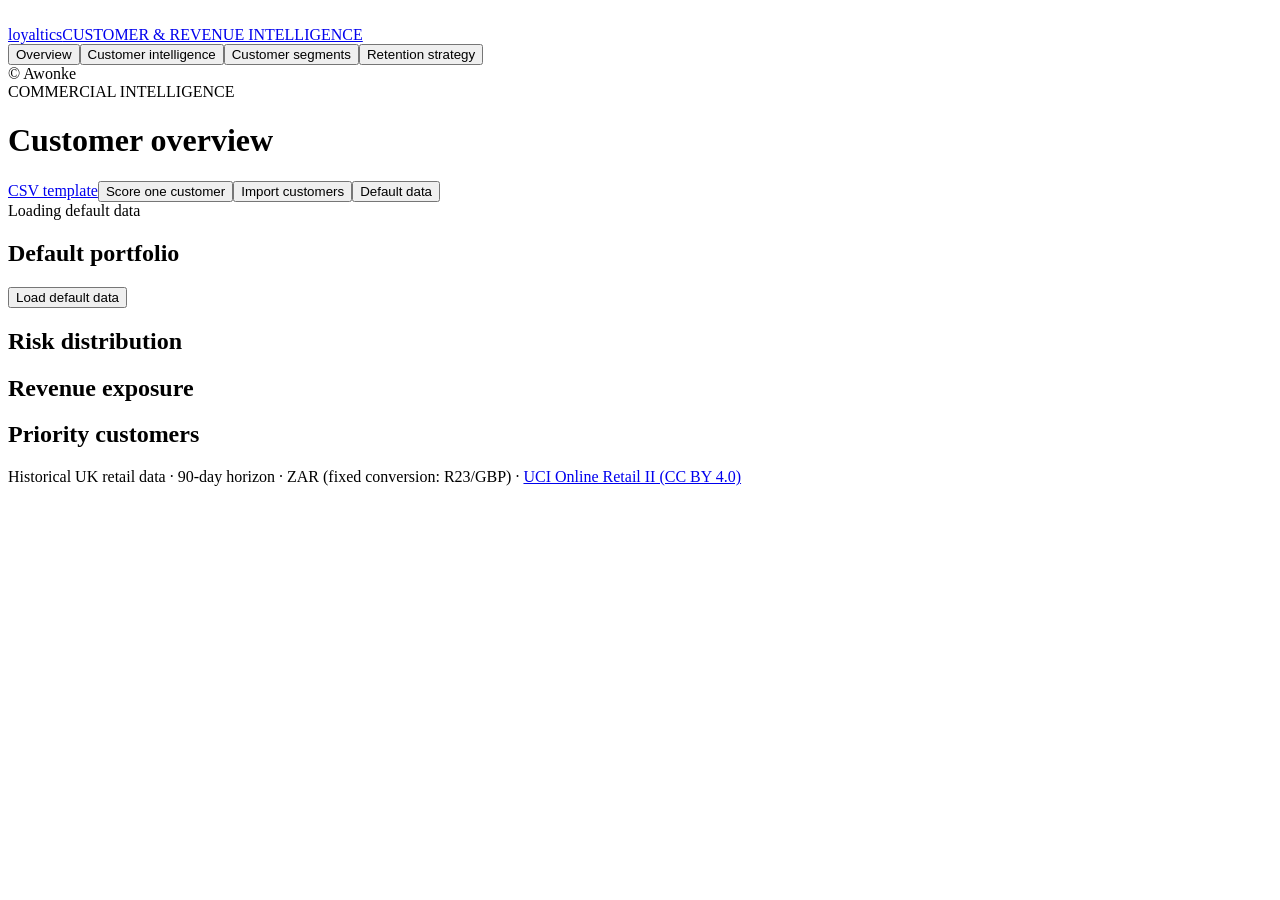
==== continuum/public/index.html @ 79f3e653 "Polish Loyaltics rounded UI, paginate audiences and explain table columns" ====
<!doctype html><html lang="en"><head><meta charset="utf-8"><meta name="viewport" content="width=device-width, initial-scale=1"><title>Loyaltics | Customer intelligence</title><link rel="stylesheet" href="/static/style.css?v=loyaltics-rounded-5"><link rel="icon" href="/static/icon.svg" type="image/svg+xml"></head><body><aside><a class="brand" href="#overview"><img src="/static/icon.svg" alt=""><div>loyaltics<span>CUSTOMER &amp; REVENUE INTELLIGENCE</span></div></a><nav aria-label="Workspace"><span class="nav-ink" aria-hidden="true"></span><button data-view="overview" class="active">Overview</button><button data-view="customers">Customer intelligence</button><button data-view="segments">Customer segments</button><button data-view="campaign">Retention strategy</button></nav><div class="side-bottom">© Awonke</div></aside><main><header><div><span class="eyebrow">COMMERCIAL INTELLIGENCE</span><h1 id="title">Customer overview</h1></div><div class="tools"><a class="outline template-button" href="/template.csv" download="loyaltics_template.csv">CSV template</a><button id="single" class="outline">Score one customer</button><button id="import" class="button">Import customers</button><button id="demo" class="outline">Default data</button></div></header><div class="context"><span id="source">Loading default data</span><span id="status" role="status"></span></div><section id="overview" class="view"><div id="welcome" class="welcome"><h2>Default portfolio</h2><button id="welcome-demo" class="button">Load default data</button></div><div id="kpis" class="kpis"></div><div class="grid"><article><h2>Risk distribution</h2><div id="risk-bars"></div></article><article><h2>Revenue exposure</h2><div id="exposure-bars"></div></article></div><article><h2>Priority customers</h2><div id="priority"></div></article></section><section id="customers" class="view" hidden><article><div class="section-head"><h2>Customer intelligence</h2><div class="filters"><input id="search" placeholder="Customer ID" aria-label="Customer ID"><select id="risk-filter" aria-label="Risk tier"><option value="">All risk levels</option><option>High</option><option>Watch</option><option>Low</option></select><button id="export">Export CSV</button></div></div><div id="customer-table"></div><div class="pager"><button id="prev">Previous</button><span id="pages"></span><button id="next">Next</button></div></article></section><section id="segments" class="view" hidden><article><h2>Behavioural segments</h2><div id="segment-cards" class="kpis"></div><div id="segment-table"></div></article></section><section id="campaign" class="view" hidden><div class="grid campaign-grid"><article><h2>Campaign assumptions</h2><label>Budget (R)<input id="budget" type="number" min="0" max="10000000" value="115000"></label><label>Cost per contact (R)<input id="cost" type="number" min="1" max="100000" value="345"></label><label>Recovery of at-risk customers (%)<input id="uplift" type="number" min="0" max="100" value="20"></label><label>Contribution margin (%)<input id="margin" type="number" min="0" max="100" value="35"></label><button id="run" class="button">Optimise campaign</button><p class="subtle">Scenario assumes a uniform contact cost and recovery rate; not a measured campaign effect.</p></article><article><h2>Campaign outcome</h2><div id="campaign-kpis" class="kpis"></div><div id="campaign-bars"></div></article></div><article><div class="section-head"><h2>Recommended audience</h2><button id="campaign-export">Export audience</button></div><div id="campaign-table"></div><div class="pager"><button id="campaign-prev">Previous</button><span id="campaign-pages"></span><button id="campaign-next">Next</button></div></article></section><footer>Historical UK retail data · 90-day horizon · ZAR (fixed conversion: R23/GBP) · <a href="https://archive.ics.uci.edu/dataset/502/online+retail+ii" target="_blank" rel="noopener noreferrer">UCI Online Retail II (CC BY 4.0)</a></footer></main><dialog id="score-dialog"><form id="score-form"><div class="section-head"><h2>Score customers</h2><button id="close-score" type="button" class="outline">Close</button></div><div id="upload-fields"><label>Anonymous customer CSV<input id="file" type="file" accept=".csv,text/csv"></label><p class="subtle">Maximum 3,000 rows and 2 MB. Use the supplied template and ZAR purchase amounts. Do not include personal identifiers.</p></div><div id="single-fields" class="input-grid" hidden><label>Customer reference<input id="one-customer_id" type="text" value="C-0001" maxlength="80" pattern="[A-Za-z0-9_-]+" required></label><label>Days since last purchase<input id="one-recency" type="number" value="18" min="0" step="any" required></label><label>Days since first purchase<input id="one-tenure" type="number" value="240" min="0" step="any" required></label><label>Orders in 30 days<input id="one-orders_30" type="number" value="1" min="0" step="any" required></label><label>Orders in 90 days<input id="one-orders_90" type="number" value="3" min="0" step="any" required></label><label>Orders in 180 days<input id="one-orders_180" type="number" value="6" min="0" step="any" required></label><label>30-day spend (R)<input id="one-spend_30" type="number" value="1150" min="0" step="any" required></label><label>90-day spend (R)<input id="one-spend_90" type="number" value="5520" min="0" step="any" required></label><label>180-day spend (R)<input id="one-spend_180" type="number" value="13800" min="0" step="any" required></label></div><p id="score-message" role="status" class="subtle"></p><button id="score-submit" class="button" type="submit">Score customers</button></form></dialog><dialog id="detail"><button id="close" class="outline">Close</button><div id="detail-body"></div></dialog><script src="/static/app.js?v=loyaltics-rounded-5" defer></script></body></html>
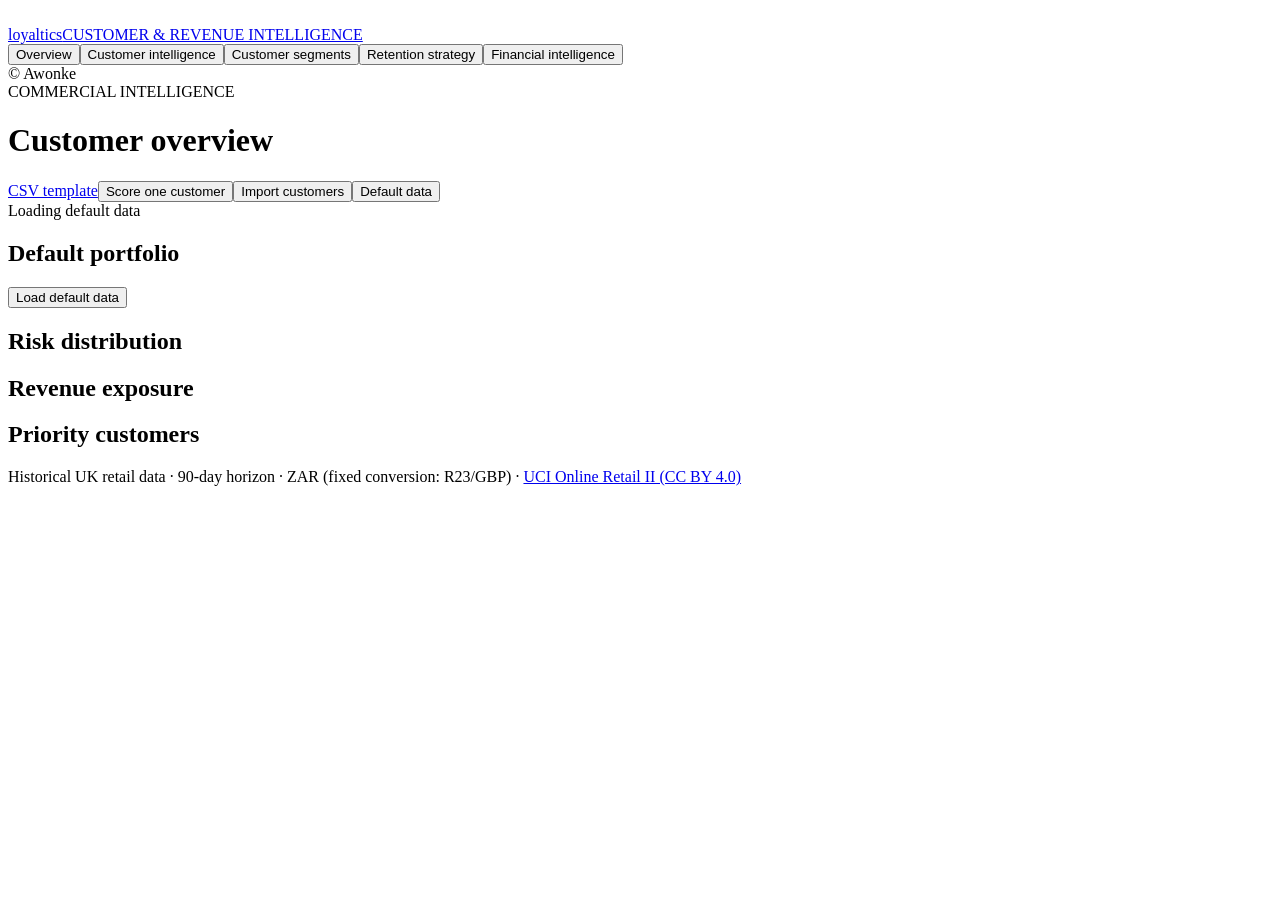
==== commit ac285eb4: "Integrate fintech evaluation and gated transaction-scoring workspace into Loyaltics" ====
--- a/continuum/public/index.html
+++ b/continuum/public/index.html
@@ -1 +1 @@
-<!doctype html><html lang="en"><head><meta charset="utf-8"><meta name="viewport" content="width=device-width, initial-scale=1"><title>Loyaltics | Customer intelligence</title><link rel="stylesheet" href="/static/style.css?v=loyaltics-rounded-5"><link rel="icon" href="/static/icon.svg" type="image/svg+xml"></head><body><aside><a class="brand" href="#overview"><img src="/static/icon.svg" alt=""><div>loyaltics<span>CUSTOMER &amp; REVENUE INTELLIGENCE</span></div></a><nav aria-label="Workspace"><span class="nav-ink" aria-hidden="true"></span><button data-view="overview" class="active">Overview</button><button data-view="customers">Customer intelligence</button><button data-view="segments">Customer segments</button><button data-view="campaign">Retention strategy</button></nav><div class="side-bottom">© Awonke</div></aside><main><header><div><span class="eyebrow">COMMERCIAL INTELLIGENCE</span><h1 id="title">Customer overview</h1></div><div class="tools"><a class="outline template-button" href="/template.csv" download="loyaltics_template.csv">CSV template</a><button id="single" class="outline">Score one customer</button><button id="import" class="button">Import customers</button><button id="demo" class="outline">Default data</button></div></header><div class="context"><span id="source">Loading default data</span><span id="status" role="status"></span></div><section id="overview" class="view"><div id="welcome" class="welcome"><h2>Default portfolio</h2><button id="welcome-demo" class="button">Load default data</button></div><div id="kpis" class="kpis"></div><div class="grid"><article><h2>Risk distribution</h2><div id="risk-bars"></div></article><article><h2>Revenue exposure</h2><div id="exposure-bars"></div></article></div><article><h2>Priority customers</h2><div id="priority"></div></article></section><section id="customers" class="view" hidden><article><div class="section-head"><h2>Customer intelligence</h2><div class="filters"><input id="search" placeholder="Customer ID" aria-label="Customer ID"><select id="risk-filter" aria-label="Risk tier"><option value="">All risk levels</option><option>High</option><option>Watch</option><option>Low</option></select><button id="export">Export CSV</button></div></div><div id="customer-table"></div><div class="pager"><button id="prev">Previous</button><span id="pages"></span><button id="next">Next</button></div></article></section><section id="segments" class="view" hidden><article><h2>Behavioural segments</h2><div id="segment-cards" class="kpis"></div><div id="segment-table"></div></article></section><section id="campaign" class="view" hidden><div class="grid campaign-grid"><article><h2>Campaign assumptions</h2><label>Budget (R)<input id="budget" type="number" min="0" max="10000000" value="115000"></label><label>Cost per contact (R)<input id="cost" type="number" min="1" max="100000" value="345"></label><label>Recovery of at-risk customers (%)<input id="uplift" type="number" min="0" max="100" value="20"></label><label>Contribution margin (%)<input id="margin" type="number" min="0" max="100" value="35"></label><button id="run" class="button">Optimise campaign</button><p class="subtle">Scenario assumes a uniform contact cost and recovery rate; not a measured campaign effect.</p></article><article><h2>Campaign outcome</h2><div id="campaign-kpis" class="kpis"></div><div id="campaign-bars"></div></article></div><article><div class="section-head"><h2>Recommended audience</h2><button id="campaign-export">Export audience</button></div><div id="campaign-table"></div><div class="pager"><button id="campaign-prev">Previous</button><span id="campaign-pages"></span><button id="campaign-next">Next</button></div></article></section><footer>Historical UK retail data · 90-day horizon · ZAR (fixed conversion: R23/GBP) · <a href="https://archive.ics.uci.edu/dataset/502/online+retail+ii" target="_blank" rel="noopener noreferrer">UCI Online Retail II (CC BY 4.0)</a></footer></main><dialog id="score-dialog"><form id="score-form"><div class="section-head"><h2>Score customers</h2><button id="close-score" type="button" class="outline">Close</button></div><div id="upload-fields"><label>Anonymous customer CSV<input id="file" type="file" accept=".csv,text/csv"></label><p class="subtle">Maximum 3,000 rows and 2 MB. Use the supplied template and ZAR purchase amounts. Do not include personal identifiers.</p></div><div id="single-fields" class="input-grid" hidden><label>Customer reference<input id="one-customer_id" type="text" value="C-0001" maxlength="80" pattern="[A-Za-z0-9_-]+" required></label><label>Days since last purchase<input id="one-recency" type="number" value="18" min="0" step="any" required></label><label>Days since first purchase<input id="one-tenure" type="number" value="240" min="0" step="any" required></label><label>Orders in 30 days<input id="one-orders_30" type="number" value="1" min="0" step="any" required></label><label>Orders in 90 days<input id="one-orders_90" type="number" value="3" min="0" step="any" required></label><label>Orders in 180 days<input id="one-orders_180" type="number" value="6" min="0" step="any" required></label><label>30-day spend (R)<input id="one-spend_30" type="number" value="1150" min="0" step="any" required></label><label>90-day spend (R)<input id="one-spend_90" type="number" value="5520" min="0" step="any" required></label><label>180-day spend (R)<input id="one-spend_180" type="number" value="13800" min="0" step="any" required></label></div><p id="score-message" role="status" class="subtle"></p><button id="score-submit" class="button" type="submit">Score customers</button></form></dialog><dialog id="detail"><button id="close" class="outline">Close</button><div id="detail-body"></div></dialog><script src="/static/app.js?v=loyaltics-rounded-5" defer></script></body></html>+<!doctype html><html lang="en"><head><meta charset="utf-8"><meta name="viewport" content="width=device-width, initial-scale=1"><title>Loyaltics | Customer intelligence</title><link rel="stylesheet" href="/static/style.css?v=loyaltics-fintech-8"><link rel="icon" href="/static/icon.svg" type="image/svg+xml"></head><body><aside><a class="brand" href="#overview"><img src="/static/icon.svg" alt=""><div>loyaltics<span>CUSTOMER &amp; REVENUE INTELLIGENCE</span></div></a><nav aria-label="Workspace"><span class="nav-ink" aria-hidden="true"></span><button data-view="overview" class="active">Overview</button><button data-view="customers">Customer intelligence</button><button data-view="segments">Customer segments</button><button data-view="campaign">Retention strategy</button><button data-view="fintech">Financial intelligence</button></nav><div class="side-bottom">© Awonke</div></aside><main><header><div><span class="eyebrow">COMMERCIAL INTELLIGENCE</span><h1 id="title">Customer overview</h1></div><div class="tools"><a class="outline template-button" href="/template.csv" download="loyaltics_template.csv">CSV template</a><button id="single" class="outline">Score one customer</button><button id="import" class="button">Import customers</button><button id="demo" class="outline">Default data</button></div></header><div class="context"><span id="source">Loading default data</span><span id="status" role="status"></span></div><section id="overview" class="view"><div id="welcome" class="welcome"><h2>Default portfolio</h2><button id="welcome-demo" class="button">Load default data</button></div><div id="kpis" class="kpis"></div><div class="grid"><article><h2>Risk distribution</h2><div id="risk-bars"></div></article><article><h2>Revenue exposure</h2><div id="exposure-bars"></div></article></div><article><h2>Priority customers</h2><div id="priority"></div></article></section><section id="customers" class="view" hidden><article><div class="section-head"><h2>Customer intelligence</h2><div class="filters"><input id="search" placeholder="Customer ID" aria-label="Customer ID"><select id="risk-filter" aria-label="Risk tier"><option value="">All risk levels</option><option>High</option><option>Watch</option><option>Low</option></select><button id="export">Export CSV</button></div></div><div id="customer-table"></div><div class="pager"><button id="prev">Previous</button><span id="pages"></span><button id="next">Next</button></div></article></section><section id="segments" class="view" hidden><article><h2>Behavioural segments</h2><div id="segment-cards" class="kpis"></div><div class="grid visual-grid"><div class="chart-panel"><h2>Customer composition</h2><div id="segment-donut"></div></div><div class="chart-panel"><h2>Segment risk and value</h2><div id="segment-scatter"></div></div></div><div id="segment-table"></div></article></section><section id="campaign" class="view" hidden><div class="grid campaign-grid"><article><h2>Campaign assumptions</h2><label>Budget (R)<input id="budget" type="number" min="0" max="10000000" value="115000"></label><label>Cost per contact (R)<input id="cost" type="number" min="1" max="100000" value="345"></label><label>Recovery of at-risk customers (%)<input id="uplift" type="number" min="0" max="100" value="20"></label><label>Contribution margin (%)<input id="margin" type="number" min="0" max="100" value="35"></label><button id="run" class="button">Optimise campaign</button><p class="subtle">Scenario assumes a uniform contact cost and recovery rate; not a measured campaign effect.</p></article><article><h2>Campaign outcome</h2><div id="campaign-kpis" class="kpis"></div><div id="campaign-bars"></div><h2 class="chart-heading">Budget allocation</h2><div id="budget-donut"></div></article></div><article><div class="section-head"><h2>Recommended audience</h2><button id="campaign-export">Export audience</button></div><div id="campaign-table"></div><div class="pager"><button id="campaign-prev">Previous</button><span id="campaign-pages"></span><button id="campaign-next">Next</button></div></article></section><section id="fintech" class="view" hidden><article><div class="section-head"><h2>Financial model validation</h2><a class="outline template-button" href="https://doi.org/10.17632/mhb4zn3258.1" target="_blank" rel="noopener noreferrer">Dataset source</a></div><p class="subtle">COFINFAD · Colombian fintech · 30-day transaction inactivity, not account closure. No South African validation.</p><div id="fintech-metrics" class="kpis"></div><div id="fintech-models"></div><p id="fintech-status" role="status"></p></article><article id="fintech-live" hidden><div class="section-head"><h2>Financial customer portfolio</h2><div class="tools"><a class="outline template-button" href="/fintech-template.csv" download>CSV template</a><button id="fintech-default">Default data</button><button id="fintech-import">Import transactions</button><input id="fintech-file" type="file" accept=".csv,text/csv" hidden></div></div><p class="subtle">Amounts in COP; historical transaction turnover is not institutional revenue. Imported histories require 180 days of observation.</p><div id="fintech-kpis" class="kpis"></div><div id="fintech-donut"></div><div id="fintech-table"></div><div class="pager"><button id="fintech-prev">Previous</button><span id="fintech-pages"></span><button id="fintech-next">Next</button></div></article></section><footer>Historical UK retail data · 90-day horizon · ZAR (fixed conversion: R23/GBP) · <a href="https://archive.ics.uci.edu/dataset/502/online+retail+ii" target="_blank" rel="noopener noreferrer">UCI Online Retail II (CC BY 4.0)</a></footer></main><dialog id="score-dialog"><form id="score-form"><div class="section-head"><h2>Score customers</h2><button id="close-score" type="button" class="outline">Close</button></div><div id="upload-fields"><label>Anonymous customer CSV<input id="file" type="file" accept=".csv,text/csv"></label><p class="subtle">Maximum 3,000 rows and 2 MB. Use the supplied template and ZAR purchase amounts. Do not include personal identifiers.</p></div><div id="single-fields" class="input-grid" hidden><label>Customer reference<input id="one-customer_id" type="text" value="C-0001" maxlength="80" pattern="[A-Za-z0-9_-]+" required></label><label>Days since last purchase<input id="one-recency" type="number" value="18" min="0" step="any" required></label><label>Days since first purchase<input id="one-tenure" type="number" value="240" min="0" step="any" required></label><label>Orders in 30 days<input id="one-orders_30" type="number" value="1" min="0" step="any" required></label><label>Orders in 90 days<input id="one-orders_90" type="number" value="3" min="0" step="any" required></label><label>Orders in 180 days<input id="one-orders_180" type="number" value="6" min="0" step="any" required></label><label>30-day spend (R)<input id="one-spend_30" type="number" value="1150" min="0" step="any" required></label><label>90-day spend (R)<input id="one-spend_90" type="number" value="5520" min="0" step="any" required></label><label>180-day spend (R)<input id="one-spend_180" type="number" value="13800" min="0" step="any" required></label></div><p id="score-message" role="status" class="subtle"></p><button id="score-submit" class="button" type="submit">Score customers</button></form></dialog><dialog id="detail"><button id="close" class="outline">Close</button><div id="detail-body"></div></dialog><script src="/static/app.js?v=loyaltics-fintech-8" defer></script></body></html>
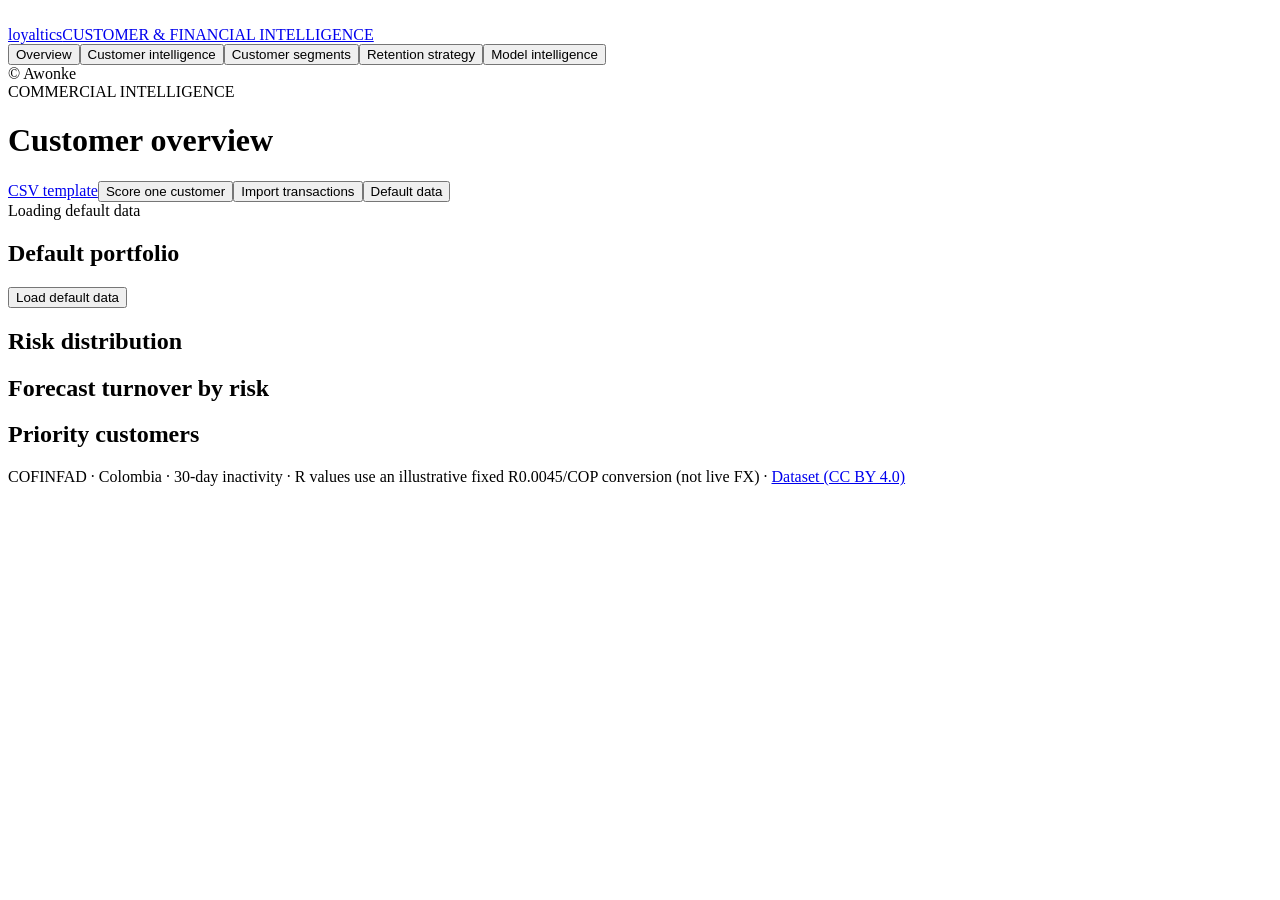
==== commit 7b52c34e: "Promote validated fintech model to primary Loyaltics portfolio and fix financial routes" ====
--- a/continuum/public/index.html
+++ b/continuum/public/index.html
@@ -1 +1 @@
-<!doctype html><html lang="en"><head><meta charset="utf-8"><meta name="viewport" content="width=device-width, initial-scale=1"><title>Loyaltics | Customer intelligence</title><link rel="stylesheet" href="/static/style.css?v=loyaltics-fintech-8"><link rel="icon" href="/static/icon.svg" type="image/svg+xml"></head><body><aside><a class="brand" href="#overview"><img src="/static/icon.svg" alt=""><div>loyaltics<span>CUSTOMER &amp; REVENUE INTELLIGENCE</span></div></a><nav aria-label="Workspace"><span class="nav-ink" aria-hidden="true"></span><button data-view="overview" class="active">Overview</button><button data-view="customers">Customer intelligence</button><button data-view="segments">Customer segments</button><button data-view="campaign">Retention strategy</button><button data-view="fintech">Financial intelligence</button></nav><div class="side-bottom">© Awonke</div></aside><main><header><div><span class="eyebrow">COMMERCIAL INTELLIGENCE</span><h1 id="title">Customer overview</h1></div><div class="tools"><a class="outline template-button" href="/template.csv" download="loyaltics_template.csv">CSV template</a><button id="single" class="outline">Score one customer</button><button id="import" class="button">Import customers</button><button id="demo" class="outline">Default data</button></div></header><div class="context"><span id="source">Loading default data</span><span id="status" role="status"></span></div><section id="overview" class="view"><div id="welcome" class="welcome"><h2>Default portfolio</h2><button id="welcome-demo" class="button">Load default data</button></div><div id="kpis" class="kpis"></div><div class="grid"><article><h2>Risk distribution</h2><div id="risk-bars"></div></article><article><h2>Revenue exposure</h2><div id="exposure-bars"></div></article></div><article><h2>Priority customers</h2><div id="priority"></div></article></section><section id="customers" class="view" hidden><article><div class="section-head"><h2>Customer intelligence</h2><div class="filters"><input id="search" placeholder="Customer ID" aria-label="Customer ID"><select id="risk-filter" aria-label="Risk tier"><option value="">All risk levels</option><option>High</option><option>Watch</option><option>Low</option></select><button id="export">Export CSV</button></div></div><div id="customer-table"></div><div class="pager"><button id="prev">Previous</button><span id="pages"></span><button id="next">Next</button></div></article></section><section id="segments" class="view" hidden><article><h2>Behavioural segments</h2><div id="segment-cards" class="kpis"></div><div class="grid visual-grid"><div class="chart-panel"><h2>Customer composition</h2><div id="segment-donut"></div></div><div class="chart-panel"><h2>Segment risk and value</h2><div id="segment-scatter"></div></div></div><div id="segment-table"></div></article></section><section id="campaign" class="view" hidden><div class="grid campaign-grid"><article><h2>Campaign assumptions</h2><label>Budget (R)<input id="budget" type="number" min="0" max="10000000" value="115000"></label><label>Cost per contact (R)<input id="cost" type="number" min="1" max="100000" value="345"></label><label>Recovery of at-risk customers (%)<input id="uplift" type="number" min="0" max="100" value="20"></label><label>Contribution margin (%)<input id="margin" type="number" min="0" max="100" value="35"></label><button id="run" class="button">Optimise campaign</button><p class="subtle">Scenario assumes a uniform contact cost and recovery rate; not a measured campaign effect.</p></article><article><h2>Campaign outcome</h2><div id="campaign-kpis" class="kpis"></div><div id="campaign-bars"></div><h2 class="chart-heading">Budget allocation</h2><div id="budget-donut"></div></article></div><article><div class="section-head"><h2>Recommended audience</h2><button id="campaign-export">Export audience</button></div><div id="campaign-table"></div><div class="pager"><button id="campaign-prev">Previous</button><span id="campaign-pages"></span><button id="campaign-next">Next</button></div></article></section><section id="fintech" class="view" hidden><article><div class="section-head"><h2>Financial model validation</h2><a class="outline template-button" href="https://doi.org/10.17632/mhb4zn3258.1" target="_blank" rel="noopener noreferrer">Dataset source</a></div><p class="subtle">COFINFAD · Colombian fintech · 30-day transaction inactivity, not account closure. No South African validation.</p><div id="fintech-metrics" class="kpis"></div><div id="fintech-models"></div><p id="fintech-status" role="status"></p></article><article id="fintech-live" hidden><div class="section-head"><h2>Financial customer portfolio</h2><div class="tools"><a class="outline template-button" href="/fintech-template.csv" download>CSV template</a><button id="fintech-default">Default data</button><button id="fintech-import">Import transactions</button><input id="fintech-file" type="file" accept=".csv,text/csv" hidden></div></div><p class="subtle">Amounts in COP; historical transaction turnover is not institutional revenue. Imported histories require 180 days of observation.</p><div id="fintech-kpis" class="kpis"></div><div id="fintech-donut"></div><div id="fintech-table"></div><div class="pager"><button id="fintech-prev">Previous</button><span id="fintech-pages"></span><button id="fintech-next">Next</button></div></article></section><footer>Historical UK retail data · 90-day horizon · ZAR (fixed conversion: R23/GBP) · <a href="https://archive.ics.uci.edu/dataset/502/online+retail+ii" target="_blank" rel="noopener noreferrer">UCI Online Retail II (CC BY 4.0)</a></footer></main><dialog id="score-dialog"><form id="score-form"><div class="section-head"><h2>Score customers</h2><button id="close-score" type="button" class="outline">Close</button></div><div id="upload-fields"><label>Anonymous customer CSV<input id="file" type="file" accept=".csv,text/csv"></label><p class="subtle">Maximum 3,000 rows and 2 MB. Use the supplied template and ZAR purchase amounts. Do not include personal identifiers.</p></div><div id="single-fields" class="input-grid" hidden><label>Customer reference<input id="one-customer_id" type="text" value="C-0001" maxlength="80" pattern="[A-Za-z0-9_-]+" required></label><label>Days since last purchase<input id="one-recency" type="number" value="18" min="0" step="any" required></label><label>Days since first purchase<input id="one-tenure" type="number" value="240" min="0" step="any" required></label><label>Orders in 30 days<input id="one-orders_30" type="number" value="1" min="0" step="any" required></label><label>Orders in 90 days<input id="one-orders_90" type="number" value="3" min="0" step="any" required></label><label>Orders in 180 days<input id="one-orders_180" type="number" value="6" min="0" step="any" required></label><label>30-day spend (R)<input id="one-spend_30" type="number" value="1150" min="0" step="any" required></label><label>90-day spend (R)<input id="one-spend_90" type="number" value="5520" min="0" step="any" required></label><label>180-day spend (R)<input id="one-spend_180" type="number" value="13800" min="0" step="any" required></label></div><p id="score-message" role="status" class="subtle"></p><button id="score-submit" class="button" type="submit">Score customers</button></form></dialog><dialog id="detail"><button id="close" class="outline">Close</button><div id="detail-body"></div></dialog><script src="/static/app.js?v=loyaltics-fintech-8" defer></script></body></html>+<!doctype html><html lang="en"><head><meta charset="utf-8"><meta name="viewport" content="width=device-width, initial-scale=1"><title>Loyaltics | Customer intelligence</title><link rel="stylesheet" href="/static/style.css?v=loyaltics-production-10"><link rel="icon" href="/static/icon.svg" type="image/svg+xml"></head><body><aside><a class="brand" href="#overview"><img src="/static/icon.svg" alt=""><div>loyaltics<span>CUSTOMER &amp; FINANCIAL INTELLIGENCE</span></div></a><nav aria-label="Workspace"><span class="nav-ink" aria-hidden="true"></span><button data-view="overview" class="active">Overview</button><button data-view="customers">Customer intelligence</button><button data-view="segments">Customer segments</button><button data-view="campaign">Retention strategy</button><button data-view="fintech">Model intelligence</button></nav><div class="side-bottom">© Awonke</div></aside><main><header><div><span class="eyebrow">COMMERCIAL INTELLIGENCE</span><h1 id="title">Customer overview</h1></div><div class="tools"><a class="outline template-button" href="/fintech-template.csv" download="loyaltics_transactions.csv">CSV template</a><button id="single" class="outline">Score one customer</button><button id="import" class="button">Import transactions</button><button id="demo" class="outline">Default data</button></div></header><div class="context"><span id="source">Loading default data</span><span id="status" role="status"></span></div><section id="overview" class="view"><div id="welcome" class="welcome"><h2>Default portfolio</h2><button id="welcome-demo" class="button">Load default data</button></div><div id="kpis" class="kpis"></div><div class="grid"><article><h2>Risk distribution</h2><div id="risk-bars"></div></article><article><h2>Forecast turnover by risk</h2><div id="exposure-bars"></div></article></div><article><h2>Priority customers</h2><div id="priority"></div></article></section><section id="customers" class="view" hidden><article><div class="section-head"><h2>Customer intelligence</h2><div class="filters"><input id="search" placeholder="Customer ID" aria-label="Customer ID"><select id="risk-filter" aria-label="Risk tier"><option value="">All risk levels</option><option>Review</option><option>Monitor</option></select><button id="export">Export CSV</button></div></div><div id="customer-table"></div><div class="pager"><button id="prev">Previous</button><span id="pages"></span><button id="next">Next</button></div></article></section><section id="segments" class="view" hidden><article><h2>Behavioural segments</h2><div id="segment-cards" class="kpis"></div><div class="grid visual-grid"><div class="chart-panel"><h2>Customer composition</h2><div id="segment-donut"></div></div><div class="chart-panel"><h2>Segment risk and turnover</h2><div id="segment-scatter"></div></div></div><div id="segment-table"></div></article></section><section id="campaign" class="view" hidden><div class="grid campaign-grid"><article><h2>Campaign assumptions</h2><label>Budget (R)<input id="budget" type="number" min="0" max="10000000" value="115000"></label><label>Cost per contact (R)<input id="cost" type="number" min="1" max="100000" value="25"></label><label>Recovery of at-risk customers (%)<input id="uplift" type="number" min="0" max="100" value="20"></label><label>Contribution yield on turnover (%)<input id="margin" type="number" min="0" max="100" step="0.1" value="1"></label><button id="run" class="button">Optimise campaign</button><p class="subtle">Scenario uses forecast turnover as a reference amount and an assumed contribution yield and recovery rate. It is not observed bank revenue or a measured campaign effect.</p></article><article><h2>Campaign outcome</h2><div id="campaign-kpis" class="kpis"></div><div id="campaign-bars"></div><h2 class="chart-heading">Budget allocation</h2><div id="budget-donut"></div></article></div><article><div class="section-head"><h2>Recommended audience</h2><button id="campaign-export">Export audience</button></div><div id="campaign-table"></div><div class="pager"><button id="campaign-prev">Previous</button><span id="campaign-pages"></span><button id="campaign-next">Next</button></div></article></section><section id="fintech" class="view" hidden><article><div class="section-head"><h2>Financial model validation</h2><a class="outline template-button" href="https://doi.org/10.17632/mhb4zn3258.1" target="_blank" rel="noopener noreferrer">Dataset source</a></div><p class="subtle">COFINFAD · Colombian fintech · 30-day transaction inactivity, not account closure. No South African validation.</p><div id="fintech-metrics" class="kpis"></div><div id="fintech-models"></div><p id="fintech-status" role="status"></p></article></section><footer>COFINFAD · Colombia · 30-day inactivity · R values use an illustrative fixed R0.0045/COP conversion (not live FX) · <a href="https://doi.org/10.17632/mhb4zn3258.1" target="_blank" rel="noopener noreferrer">Dataset (CC BY 4.0)</a></footer></main><dialog id="score-dialog"><form id="score-form"><div class="section-head"><h2>Score customers</h2><button id="close-score" type="button" class="outline">Close</button></div><div id="upload-fields"><label>Anonymous transaction CSV<input id="file" type="file" accept=".csv,text/csv" required></label><label>Input currency<select id="input-currency"><option value="COP">COP (native model currency)</option><option value="ZAR">ZAR (illustrative conversion)</option></select></label><p class="subtle">CSV columns: customer_id, date, amount, type. Supply at least 180 calendar days of observation history. Maximum 2 MB, 50,000 transactions, 3,000 customers. Do not include personal identifiers.</p></div><p id="score-message" role="status" class="subtle"></p><button id="score-submit" class="button" type="submit">Score customers</button></form></dialog><dialog id="detail"><button id="close" class="outline">Close</button><div id="detail-body"></div></dialog><script src="/static/app.js?v=loyaltics-production-10" defer></script></body></html>
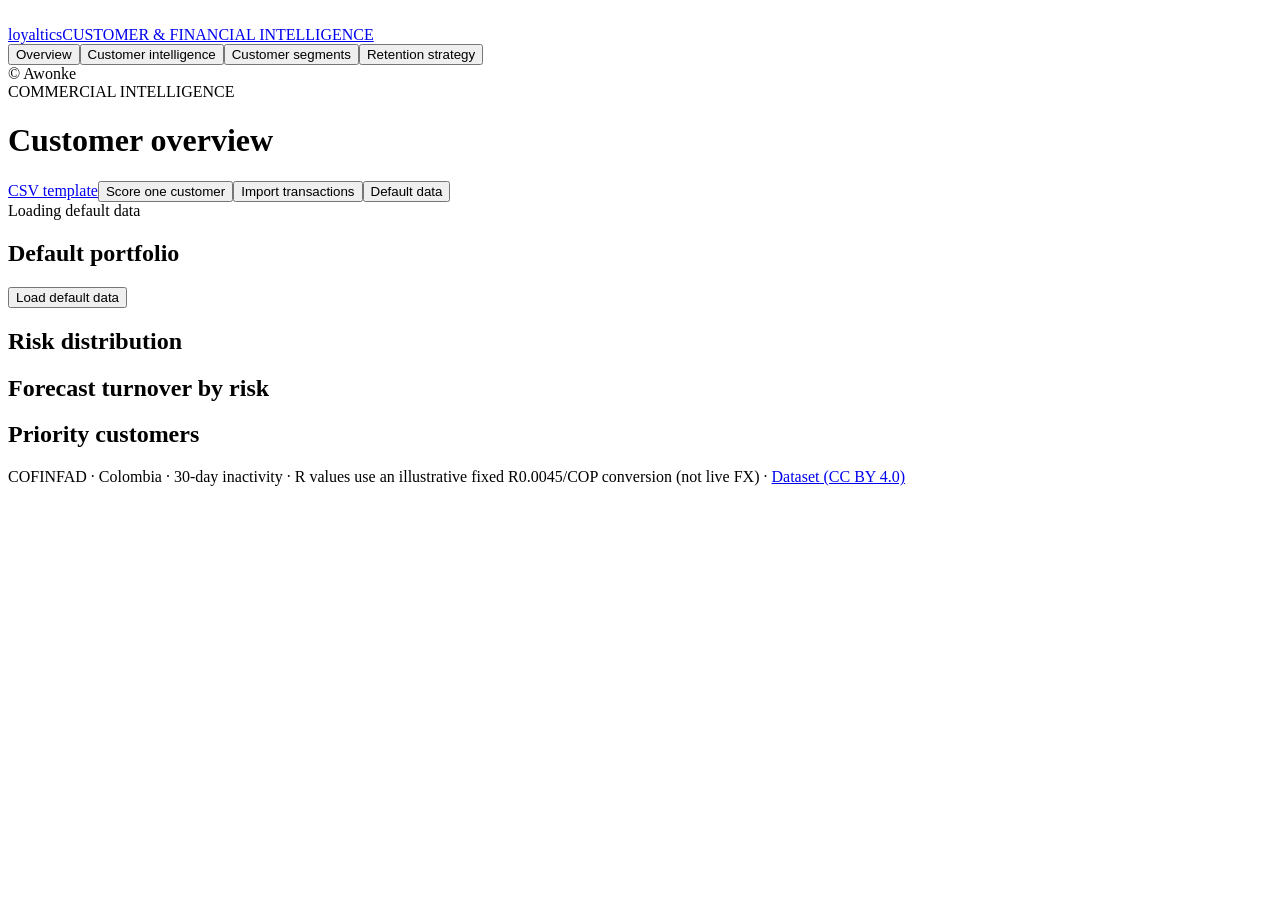
==== commit 8ab96c84: "Remove public model metrics and retain offline training notebook; document SA dataset candidate" ====
--- a/continuum/public/index.html
+++ b/continuum/public/index.html
@@ -1 +1 @@
-<!doctype html><html lang="en"><head><meta charset="utf-8"><meta name="viewport" content="width=device-width, initial-scale=1"><title>Loyaltics | Customer intelligence</title><link rel="stylesheet" href="/static/style.css?v=loyaltics-production-10"><link rel="icon" href="/static/icon.svg" type="image/svg+xml"></head><body><aside><a class="brand" href="#overview"><img src="/static/icon.svg" alt=""><div>loyaltics<span>CUSTOMER &amp; FINANCIAL INTELLIGENCE</span></div></a><nav aria-label="Workspace"><span class="nav-ink" aria-hidden="true"></span><button data-view="overview" class="active">Overview</button><button data-view="customers">Customer intelligence</button><button data-view="segments">Customer segments</button><button data-view="campaign">Retention strategy</button><button data-view="fintech">Model intelligence</button></nav><div class="side-bottom">© Awonke</div></aside><main><header><div><span class="eyebrow">COMMERCIAL INTELLIGENCE</span><h1 id="title">Customer overview</h1></div><div class="tools"><a class="outline template-button" href="/fintech-template.csv" download="loyaltics_transactions.csv">CSV template</a><button id="single" class="outline">Score one customer</button><button id="import" class="button">Import transactions</button><button id="demo" class="outline">Default data</button></div></header><div class="context"><span id="source">Loading default data</span><span id="status" role="status"></span></div><section id="overview" class="view"><div id="welcome" class="welcome"><h2>Default portfolio</h2><button id="welcome-demo" class="button">Load default data</button></div><div id="kpis" class="kpis"></div><div class="grid"><article><h2>Risk distribution</h2><div id="risk-bars"></div></article><article><h2>Forecast turnover by risk</h2><div id="exposure-bars"></div></article></div><article><h2>Priority customers</h2><div id="priority"></div></article></section><section id="customers" class="view" hidden><article><div class="section-head"><h2>Customer intelligence</h2><div class="filters"><input id="search" placeholder="Customer ID" aria-label="Customer ID"><select id="risk-filter" aria-label="Risk tier"><option value="">All risk levels</option><option>Review</option><option>Monitor</option></select><button id="export">Export CSV</button></div></div><div id="customer-table"></div><div class="pager"><button id="prev">Previous</button><span id="pages"></span><button id="next">Next</button></div></article></section><section id="segments" class="view" hidden><article><h2>Behavioural segments</h2><div id="segment-cards" class="kpis"></div><div class="grid visual-grid"><div class="chart-panel"><h2>Customer composition</h2><div id="segment-donut"></div></div><div class="chart-panel"><h2>Segment risk and turnover</h2><div id="segment-scatter"></div></div></div><div id="segment-table"></div></article></section><section id="campaign" class="view" hidden><div class="grid campaign-grid"><article><h2>Campaign assumptions</h2><label>Budget (R)<input id="budget" type="number" min="0" max="10000000" value="115000"></label><label>Cost per contact (R)<input id="cost" type="number" min="1" max="100000" value="25"></label><label>Recovery of at-risk customers (%)<input id="uplift" type="number" min="0" max="100" value="20"></label><label>Contribution yield on turnover (%)<input id="margin" type="number" min="0" max="100" step="0.1" value="1"></label><button id="run" class="button">Optimise campaign</button><p class="subtle">Scenario uses forecast turnover as a reference amount and an assumed contribution yield and recovery rate. It is not observed bank revenue or a measured campaign effect.</p></article><article><h2>Campaign outcome</h2><div id="campaign-kpis" class="kpis"></div><div id="campaign-bars"></div><h2 class="chart-heading">Budget allocation</h2><div id="budget-donut"></div></article></div><article><div class="section-head"><h2>Recommended audience</h2><button id="campaign-export">Export audience</button></div><div id="campaign-table"></div><div class="pager"><button id="campaign-prev">Previous</button><span id="campaign-pages"></span><button id="campaign-next">Next</button></div></article></section><section id="fintech" class="view" hidden><article><div class="section-head"><h2>Financial model validation</h2><a class="outline template-button" href="https://doi.org/10.17632/mhb4zn3258.1" target="_blank" rel="noopener noreferrer">Dataset source</a></div><p class="subtle">COFINFAD · Colombian fintech · 30-day transaction inactivity, not account closure. No South African validation.</p><div id="fintech-metrics" class="kpis"></div><div id="fintech-models"></div><p id="fintech-status" role="status"></p></article></section><footer>COFINFAD · Colombia · 30-day inactivity · R values use an illustrative fixed R0.0045/COP conversion (not live FX) · <a href="https://doi.org/10.17632/mhb4zn3258.1" target="_blank" rel="noopener noreferrer">Dataset (CC BY 4.0)</a></footer></main><dialog id="score-dialog"><form id="score-form"><div class="section-head"><h2>Score customers</h2><button id="close-score" type="button" class="outline">Close</button></div><div id="upload-fields"><label>Anonymous transaction CSV<input id="file" type="file" accept=".csv,text/csv" required></label><label>Input currency<select id="input-currency"><option value="COP">COP (native model currency)</option><option value="ZAR">ZAR (illustrative conversion)</option></select></label><p class="subtle">CSV columns: customer_id, date, amount, type. Supply at least 180 calendar days of observation history. Maximum 2 MB, 50,000 transactions, 3,000 customers. Do not include personal identifiers.</p></div><p id="score-message" role="status" class="subtle"></p><button id="score-submit" class="button" type="submit">Score customers</button></form></dialog><dialog id="detail"><button id="close" class="outline">Close</button><div id="detail-body"></div></dialog><script src="/static/app.js?v=loyaltics-production-10" defer></script></body></html>+<!doctype html><html lang="en"><head><meta charset="utf-8"><meta name="viewport" content="width=device-width, initial-scale=1"><title>Loyaltics | Customer intelligence</title><link rel="stylesheet" href="/static/style.css?v=loyaltics-business-12"><link rel="icon" href="/static/icon.svg" type="image/svg+xml"></head><body><aside><a class="brand" href="#overview"><img src="/static/icon.svg" alt=""><div>loyaltics<span>CUSTOMER &amp; FINANCIAL INTELLIGENCE</span></div></a><nav aria-label="Workspace"><span class="nav-ink" aria-hidden="true"></span><button data-view="overview" class="active">Overview</button><button data-view="customers">Customer intelligence</button><button data-view="segments">Customer segments</button><button data-view="campaign">Retention strategy</button></nav><div class="side-bottom">© Awonke</div></aside><main><header><div><span class="eyebrow">COMMERCIAL INTELLIGENCE</span><h1 id="title">Customer overview</h1></div><div class="tools"><a class="outline template-button" href="/fintech-template.csv" download="loyaltics_transactions.csv">CSV template</a><button id="single" class="outline">Score one customer</button><button id="import" class="button">Import transactions</button><button id="demo" class="outline">Default data</button></div></header><div class="context"><span id="source">Loading default data</span><span id="status" role="status"></span></div><section id="overview" class="view"><div id="welcome" class="welcome"><h2>Default portfolio</h2><button id="welcome-demo" class="button">Load default data</button></div><div id="kpis" class="kpis"></div><div class="grid"><article><h2>Risk distribution</h2><div id="risk-bars"></div></article><article><h2>Forecast turnover by risk</h2><div id="exposure-bars"></div></article></div><article><h2>Priority customers</h2><div id="priority"></div></article></section><section id="customers" class="view" hidden><article><div class="section-head"><h2>Customer intelligence</h2><div class="filters"><input id="search" placeholder="Customer ID" aria-label="Customer ID"><select id="risk-filter" aria-label="Risk tier"><option value="">All risk levels</option><option>Review</option><option>Monitor</option></select><button id="export">Export CSV</button></div></div><div id="customer-table"></div><div class="pager"><button id="prev">Previous</button><span id="pages"></span><button id="next">Next</button></div></article></section><section id="segments" class="view" hidden><article><h2>Behavioural segments</h2><div id="segment-cards" class="kpis"></div><div class="grid visual-grid"><div class="chart-panel"><h2>Customer composition</h2><div id="segment-donut"></div></div><div class="chart-panel"><h2>Segment risk and turnover</h2><div id="segment-scatter"></div></div></div><div id="segment-table"></div></article></section><section id="campaign" class="view" hidden><div class="grid campaign-grid"><article><h2>Campaign assumptions</h2><label>Budget (R)<input id="budget" type="number" min="0" max="10000000" value="115000"></label><label>Cost per contact (R)<input id="cost" type="number" min="1" max="100000" value="25"></label><label>Recovery of at-risk customers (%)<input id="uplift" type="number" min="0" max="100" value="20"></label><label>Contribution yield on turnover (%)<input id="margin" type="number" min="0" max="100" step="0.1" value="1"></label><button id="run" class="button">Optimise campaign</button><p class="subtle">Scenario uses forecast turnover as a reference amount and an assumed contribution yield and recovery rate. It is not observed bank revenue or a measured campaign effect.</p></article><article><h2>Campaign outcome</h2><div id="campaign-kpis" class="kpis"></div><div id="campaign-bars"></div><h2 class="chart-heading">Budget allocation</h2><div id="budget-donut"></div></article></div><article><div class="section-head"><h2>Recommended audience</h2><button id="campaign-export">Export audience</button></div><div id="campaign-table"></div><div class="pager"><button id="campaign-prev">Previous</button><span id="campaign-pages"></span><button id="campaign-next">Next</button></div></article></section><footer>COFINFAD · Colombia · 30-day inactivity · R values use an illustrative fixed R0.0045/COP conversion (not live FX) · <a href="https://doi.org/10.17632/mhb4zn3258.1" target="_blank" rel="noopener noreferrer">Dataset (CC BY 4.0)</a></footer></main><dialog id="score-dialog"><form id="score-form"><div class="section-head"><h2>Score customers</h2><button id="close-score" type="button" class="outline">Close</button></div><div id="upload-fields"><label>Anonymous transaction CSV<input id="file" type="file" accept=".csv,text/csv" required></label><label>Input currency<select id="input-currency"><option value="COP">COP (native model currency)</option><option value="ZAR">ZAR (illustrative conversion)</option></select></label><p class="subtle">CSV columns: customer_id, date, amount, type. Supply at least 180 calendar days of observation history. Maximum 2 MB, 50,000 transactions, 3,000 customers. Do not include personal identifiers.</p></div><p id="score-message" role="status" class="subtle"></p><button id="score-submit" class="button" type="submit">Score customers</button></form></dialog><dialog id="detail"><button id="close" class="outline">Close</button><div id="detail-body"></div></dialog><script src="/static/app.js?v=loyaltics-business-12" defer></script></body></html>
